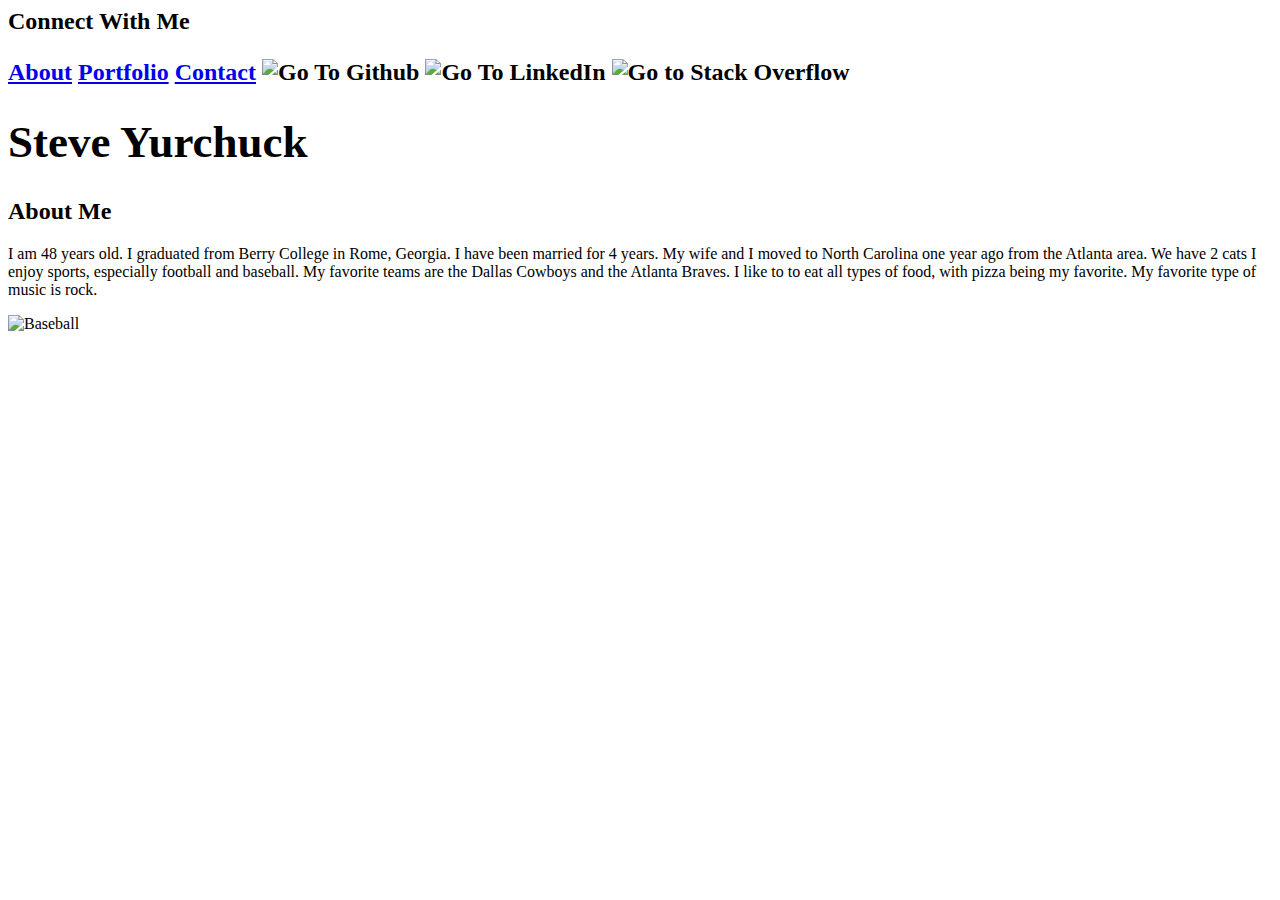
==== portfolio.html @ 6993c1ea "Initial Commit" ====
<!DOCTYPE <!DOCTYPE html>
<html>

<head>
    <meta charset="utf-8" />
    <meta http-equiv="X-UA-Compatible" content="IE=edge">
    <title>Basic Portfolio</title>
    <meta name="viewport" content="width=device-width, initial-scale=1">
    <link rel="stylesheet" type="text/css" media="screen" href="main.css" />
    <script src="main.js"></script>
</head>


<div class="Box">
<p>    <h2>Connect With Me</p><h2>
        <a href="/About/">About</a>
        <a href="/Portfolio/">Portfolio</a>
        <a href="/Contact/">Contact</a>
            <a href="https://github.com/steve27519"></a>
    <img src="https://cdn1.iconfinder.com/data/icons/picons-social/57/github-128.png" alt="Go To Github">


    <a href="https://www.linkedin.com/in/steve-yurchuck-447ab73/"></a>
    <img src="https://cdn3.iconfinder.com/data/icons/free-social-icons/67/linkedin_square_color-128.png" alt="Go To LinkedIn">

    <a href="https://stackoverflow.com/users/9232240/steve-yurchuck"></a>
    <img href src="https://cdn4.iconfinder.com/data/icons/miu-flat-social/60/stackoverflow-128.png" alt="Go to Stack Overflow">    
    
</div>


<body>
    <div>
    <h1 style="font-size:45px;">Steve Yurchuck</h1>
    </div>
    <!--Bio and pic-->
    <div class="group">
        <section>
    </div>
    <h2>About Me</h2>
    <p> I am 48 years old. I graduated from Berry College in Rome, Georgia. I have been married for 4 years. My wife and I moved to North Carolina one year ago from the Atlanta
        area. We have 2 cats
     
    I enjoy sports, especially football and baseball. My favorite teams are the Dallas Cowboys and the Atlanta Braves. I
        like to to eat all types of food, with pizza being my favorite. My favorite type of music is rock.</p>
    
        <img src="C:\Users\Robin\Desktop\UNC\UNCHILL201802FSF3-Class-Repository-FSF\Basic-Portfolio\assets\images\Baseball.jpg"
            alt="Baseball"> 
        <div>
            <!--Social Media-->
            
                

</body>

</html>
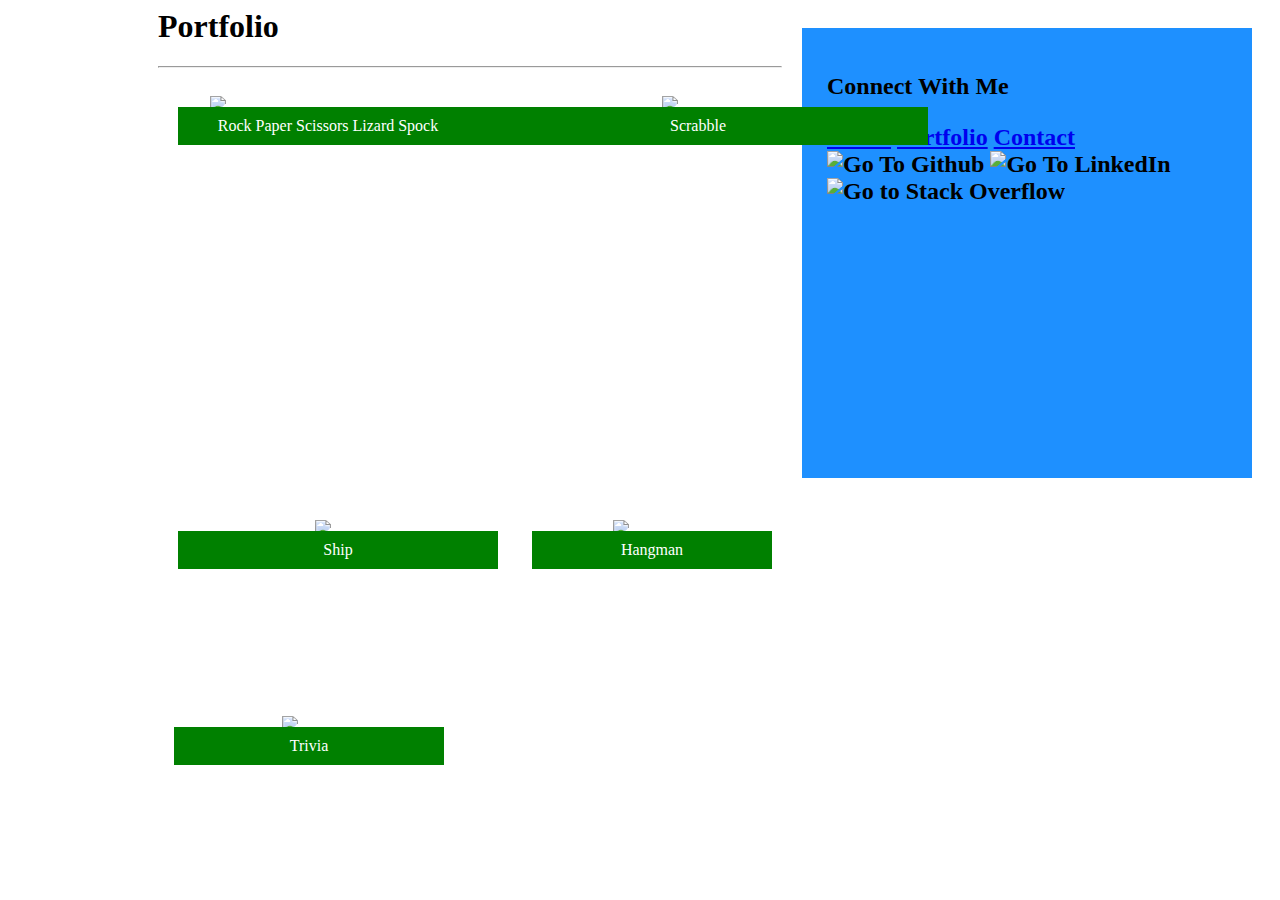
==== commit 60bd7a0d: "changes" ====
--- a/portfolio.html
+++ b/portfolio.html
@@ -3,54 +3,94 @@
 
 <head>
     <meta charset="utf-8" />
-    <meta http-equiv="X-UA-Compatible" content="IE=edge">
+
     <title>Basic Portfolio</title>
     <meta name="viewport" content="width=device-width, initial-scale=1">
-    <link rel="stylesheet" type="text/css" media="screen" href="main.css" />
-    <script src="main.js"></script>
+    <link rel="stylesheet" type="text/css" media="screen" href="./assets/css/style.css" />
+
 </head>
 
 
 <div class="Box">
-<p>    <h2>Connect With Me</p><h2>
-        <a href="/About/">About</a>
-        <a href="/Portfolio/">Portfolio</a>
-        <a href="/Contact/">Contact</a>
-            <a href="https://github.com/steve27519"></a>
-    <img src="https://cdn1.iconfinder.com/data/icons/picons-social/57/github-128.png" alt="Go To Github">
+    <p>
+        <h2>Connect With Me</p>
+    <h2>
+        <a href="./index.html">About</a>
+        <a href="./portfolio.html">Portfolio</a>
+        <a href="./contact.html">Contact</a>
+        <br>
+        <a href="https://github.com/steve27519"></a>
+        <img src="https://cdn1.iconfinder.com/data/icons/picons-social/57/github-128.png" alt="Go To Github">
 
 
-    <a href="https://www.linkedin.com/in/steve-yurchuck-447ab73/"></a>
-    <img src="https://cdn3.iconfinder.com/data/icons/free-social-icons/67/linkedin_square_color-128.png" alt="Go To LinkedIn">
+        <a href="https://www.linkedin.com/in/steve-yurchuck-447ab73/"></a>
+        <img src="https://cdn3.iconfinder.com/data/icons/free-social-icons/67/linkedin_square_color-128.png" alt="Go To LinkedIn">
 
-    <a href="https://stackoverflow.com/users/9232240/steve-yurchuck"></a>
-    <img href src="https://cdn4.iconfinder.com/data/icons/miu-flat-social/60/stackoverflow-128.png" alt="Go to Stack Overflow">    
-    
+        <a href="https://stackoverflow.com/users/9232240/steve-yurchuck"></a>
+        <img href src="https://cdn4.iconfinder.com/data/icons/miu-flat-social/60/stackoverflow-128.png" alt="Go to Stack Overflow">
+
 </div>
 
 
 <body>
-    <div>
-    <h1 style="font-size:45px;">Steve Yurchuck</h1>
+    <div class="view clearfix">
+
+        <h1>Portfolio</h1>
+        <hr>
+        <div class="scrabble">
+            <!-- <div class="container"> -->
+            <!-- <div class="row"> -->
+            <!-- <div class="col-md-8"> -->
+
+            <img class="img-responsive" src="http://cdn.download-free-games.com/cf/images/nfe/uploads/distribution.jpg" alt="Scrabble">
+            <div class="centered">Scrabble</div>
+        </div>
+
+
+        <div class="ship">
+
+
+
+            <img class="img-resonsive" src="https://encrypted-tbn0.gstatic.com/images?q=tbn:ANd9GcRc19ylVTwrKnazmH38SDUrnvUsZV3dkZHodAA8kC2oMcvFJQnG"
+                alt="Ship">
+            <div class="centered">Ship</div>
+        </div>
+
+
+
+
+        <div class="hangman">
+
+
+
+            <img class "img-responsive" src="https://encrypted-tbn0.gstatic.com/images?q=tbn:ANd9GcSeMrJJY3DracBa9jNfsymeh_lR4BRWIGRvYyN6p0H8SKXJ9-yisA"
+                alt="Hangman" alt="Hangman">
+
+            <div class="centered">Hangman</div>
+        </div>
+        <div class="trivia">
+
+
+
+            <img class="img-responsive" src="https://encrypted-tbn0.gstatic.com/images?q=tbn:ANd9GcTPwvBWF4-98PoBTvwv20v3MsqtXibinF-Sd4MsGLrPvocT1HyL"
+                alt="Trivia">
+            <div class="centered">Trivia</div>
+        </div>
+        <div class="rpsls">
+
+            <img class="img-responsive" src="https://encrypted-tbn0.gstatic.com/images?q=tbn:ANd9GcSmCe-nIumB4wqtkKEpOb4HCs29hcReOG_Vc0TCehNidghf3z-KLQ"
+                alt="Rock Paper Scissors Lizard Spock">
+            <div class="centered">Rock Paper Scissors Lizard Spock</div>
+        </div>
+
     </div>
-    <!--Bio and pic-->
-    <div class="group">
-        <section>
-    </div>
-    <h2>About Me</h2>
-    <p> I am 48 years old. I graduated from Berry College in Rome, Georgia. I have been married for 4 years. My wife and I moved to North Carolina one year ago from the Atlanta
-        area. We have 2 cats
-     
-    I enjoy sports, especially football and baseball. My favorite teams are the Dallas Cowboys and the Atlanta Braves. I
-        like to to eat all types of food, with pizza being my favorite. My favorite type of music is rock.</p>
+
+    <!-- Connect -->
     
-        <img src="C:\Users\Robin\Desktop\UNC\UNCHILL201802FSF3-Class-Repository-FSF\Basic-Portfolio\assets\images\Baseball.jpg"
-            alt="Baseball"> 
-        <div>
-            <!--Social Media-->
-            
-                
+
 
 </body>
 
-</html>+</html>
+
+
--- a/assets/css/style.css
+++ b/assets/css/style.css
@@ -0,0 +1,161 @@
+.box { 
+    height: 400px;
+    width: 400px;
+    background-color: yellow;
+    float: right;
+    padding: 25px;
+    margin: 20px;
+    }
+
+    .connect { 
+        width: 270px;
+        background-color: white;
+        float: right;
+        padding: 5px;
+        border: 1px solid gray;
+        
+        }
+.clearfix::after {
+        content: "";
+        clear: both;
+        display: table;
+}        
+.links{
+        float:right;
+} 
+.title{
+        margin-left:150px;
+        float:left;
+        background-color: #4aaaa5;
+}
+footer{
+         height: 100px;
+         width:100%;
+         color: #666666;
+         border: #4aaaa5;
+         background-color: gray;
+         position: absolute; 
+         margin-top: 2px;
+        bottom: 0%;
+        
+        
+}
+.view{
+        margin-left:150px;
+        width: 960px;
+}
+.nav{
+        border-bottom: 5px solid green;
+        
+}
+body {
+    background-image: <a href='https://www.freepik.com/free-vector/vector-blue-wave-icons-set-on-white-background-water-waves_1319886.htm';
+}
+.bio, .contact{
+        width: 650px;
+        float: left;
+        box-sizing: border-box;
+        background-color: #ffffff;
+        border-color: #dddddd;           
+}
+.name {
+        width: 400px;
+        height: 25px;
+        box-sizing: border-box;
+        border-color: gray;
+}
+.email {
+        width: 400px;
+        height: 25px;
+         box-sizing: border-box;
+        border-color: gray;
+}
+.message {
+        width: 400px;
+        height: 100px;
+        box-sizing: border-box;
+        border-color: gray;
+}
+
+.button {
+        background-color: green;
+        border: none;
+        color: white;
+        padding: 5px;
+        text-align: center;
+        font-size: 16px;
+        margin: 4px 2px;
+}
+.heading {
+        font-size: 45px;
+        
+}
+.scrabble {
+        position: absolute;
+        text-align: center;
+        color: white;
+        width: 460px;
+        margin: 20px;
+        left: 35%;
+}
+.ship {
+        position: absolute;
+        text-align: center;
+        color: white;
+        width: 320px;
+        margin: 20px;
+        top: 500px;
+}
+.hangman {
+        position: absolute;
+        text-align: center;
+        color: white;
+        width: 240px;
+        margin: 20px;
+        left: 40%;
+        top:500px;
+        
+}
+.trivia {
+        position: absolute;
+        text-align: center;
+        color: white;
+        width: 270px;
+        margin: 16px;
+        top: 700px;
+        
+}
+.rpsls {
+        position: absolute;
+        text-align: center;
+        color: white;
+        width: 300px;
+        margin: 20px;
+        
+}
+.centered {
+        position: absolute;
+        top: 60%;
+        background-color: green;
+        width: 100%;
+        padding-top: 10px;
+        padding-bottom: 10px;
+}
+
+.group {
+        background-color: pink;
+}
+@media only screen and (max-width: 500px) {
+        .box {
+            background-color: pink;
+        }
+    }
+    @media only screen and (min-width: 700px) {
+        .box {
+            background-color: dodgerblue;
+        }
+    }
+
+                
+
+
